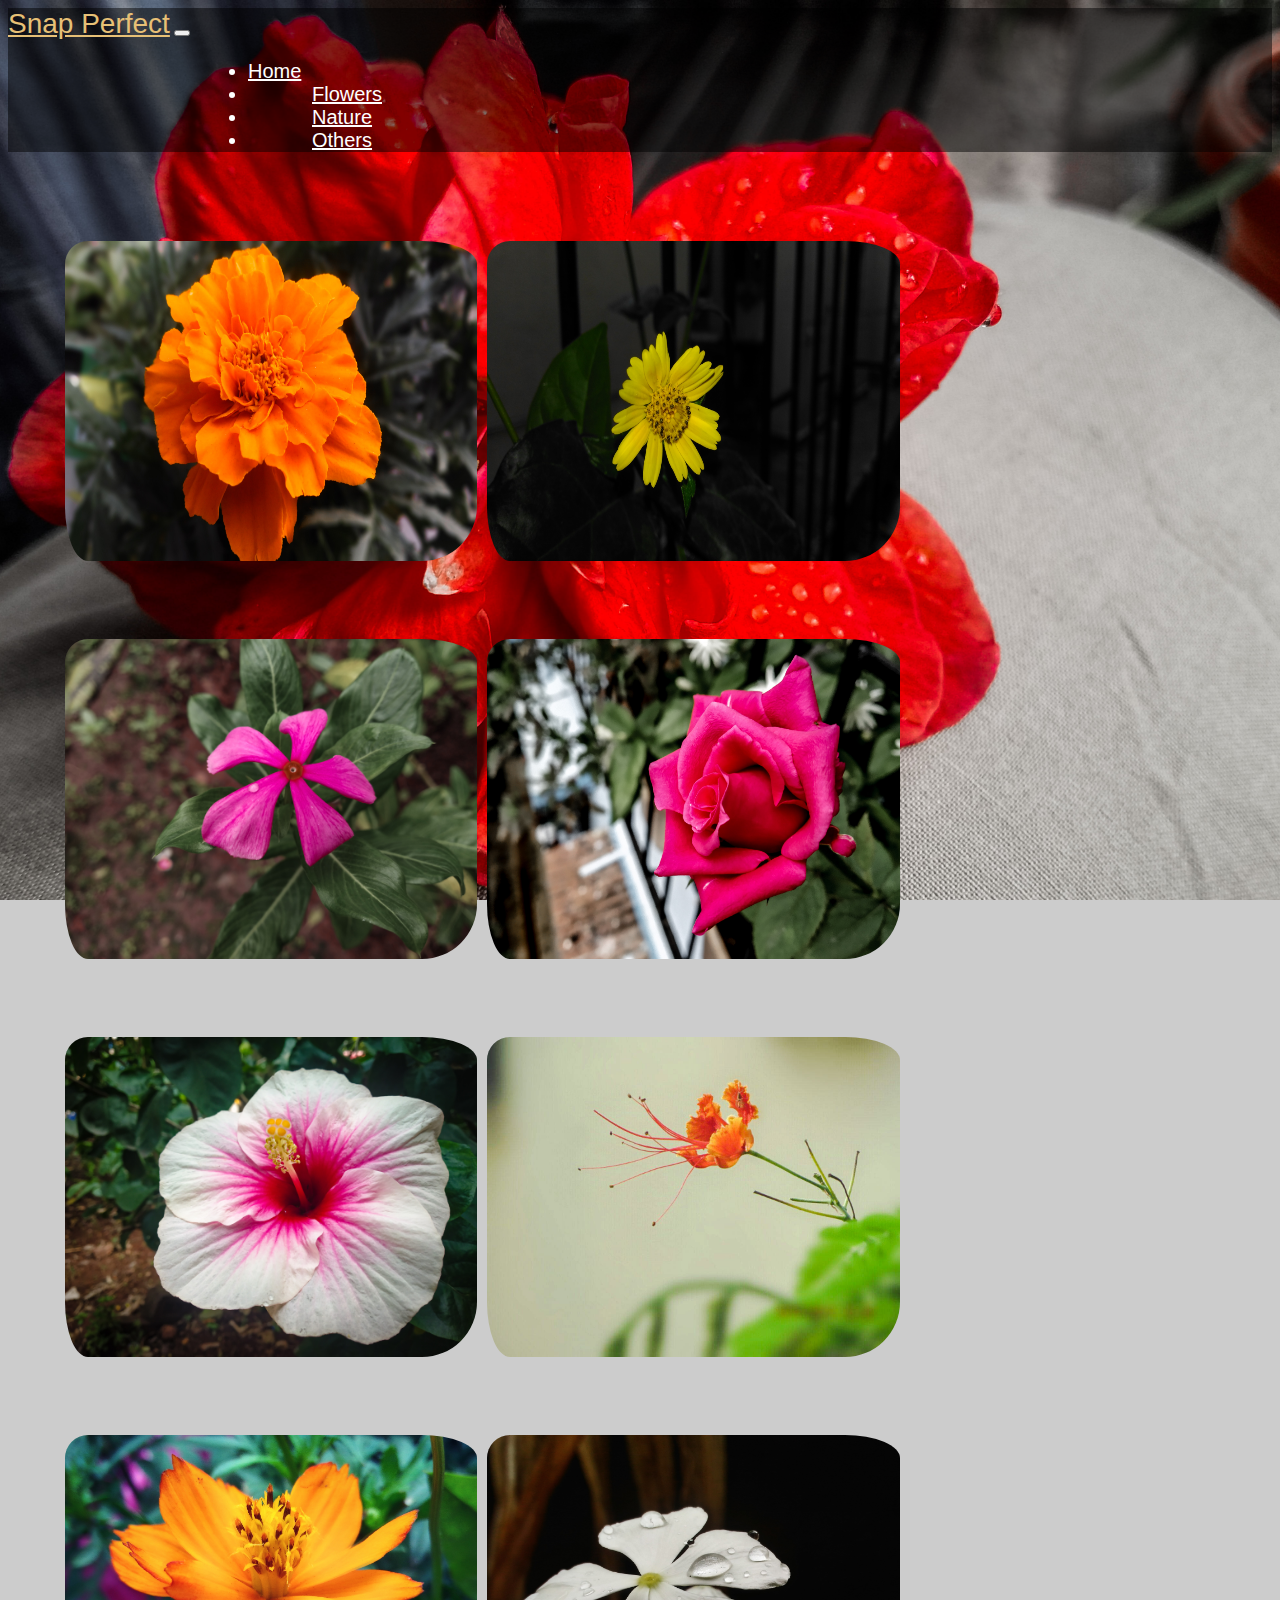
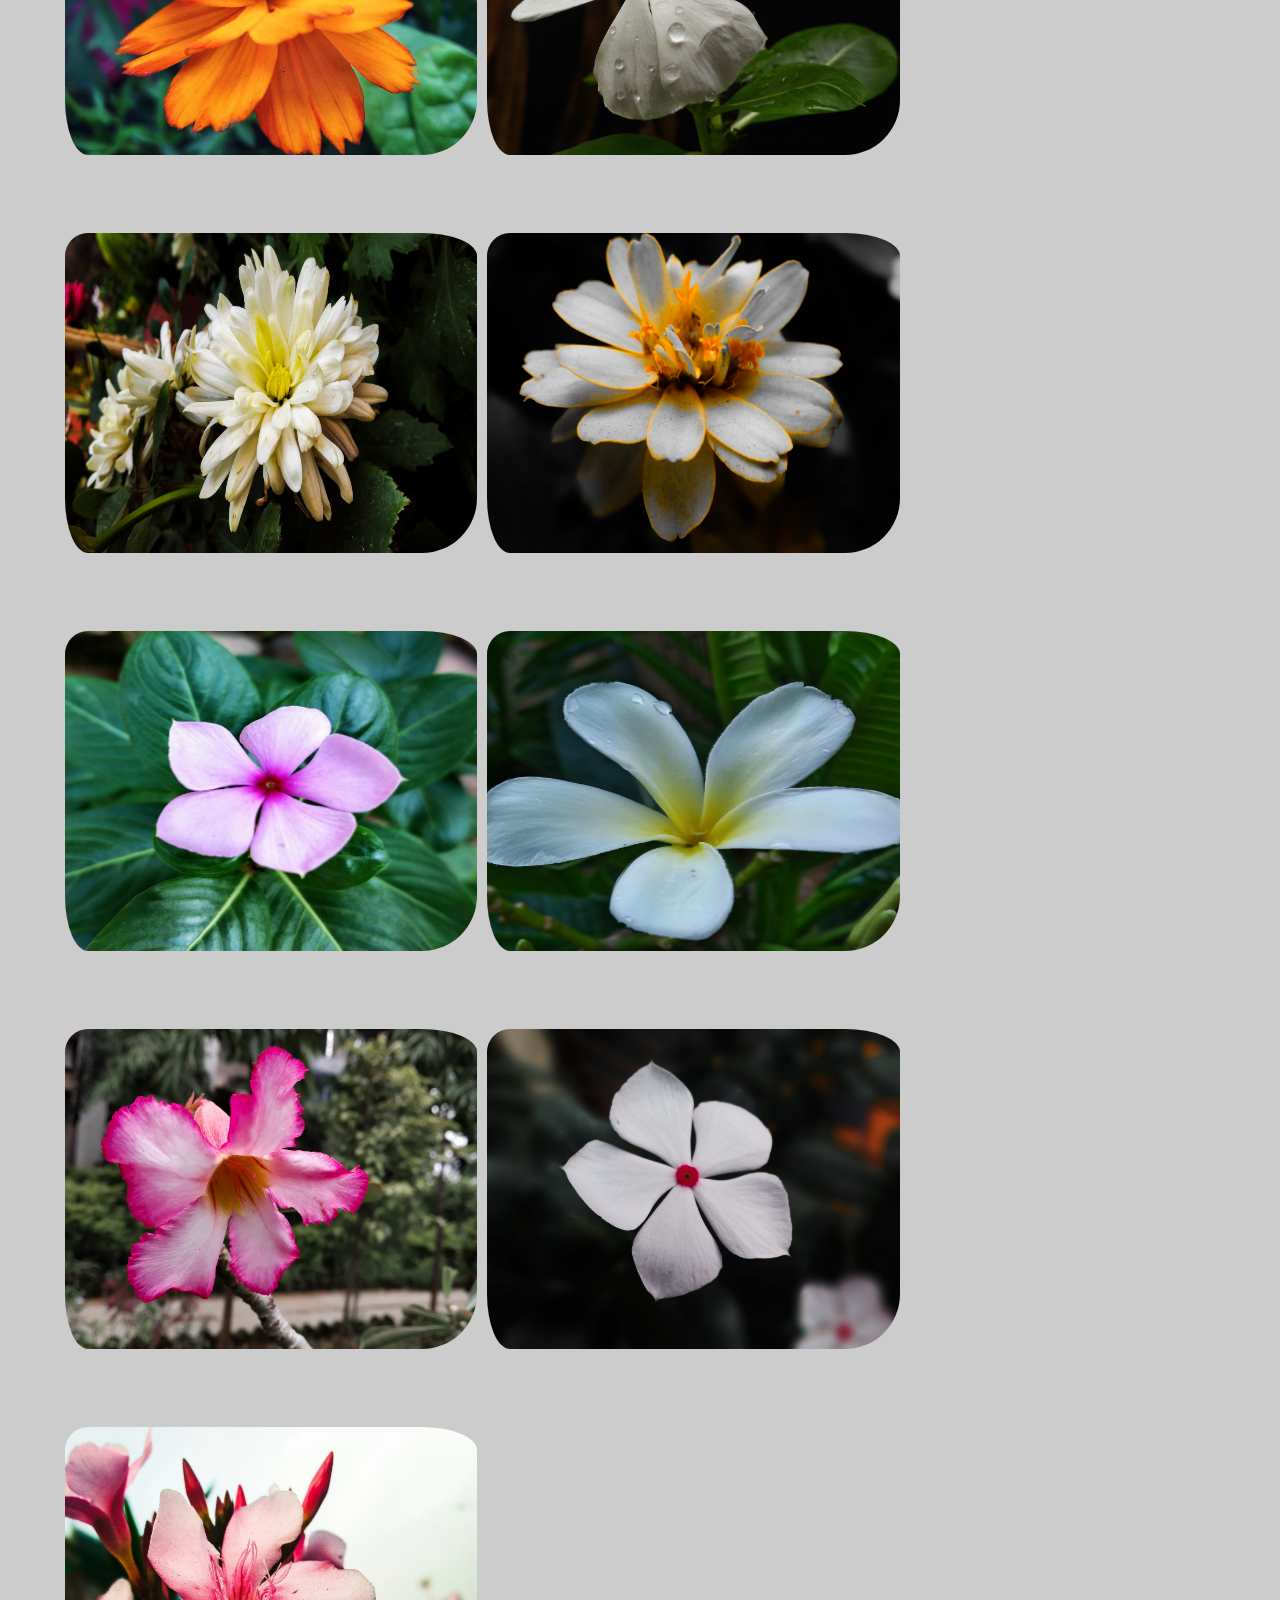
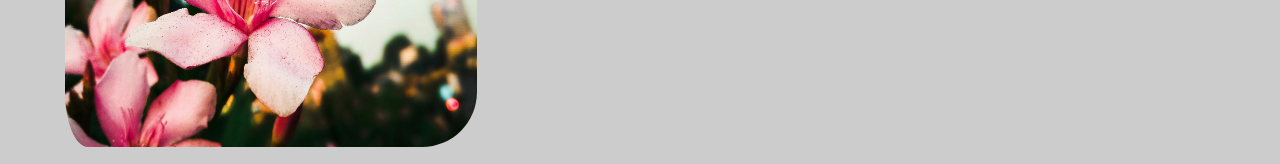
==== flowers.html @ bd942157 "Add files via upload" ====
<!DOCTYPE html>
<html lang="en">
<head>
    <meta charset="UTF-8">
    <meta name="viewport" content="width=device-width, initial-scale=1.0">
    <!-- CSS only -->
    <link rel="stylesheet" href="https://stackpath.bootstrapcdn.com/bootstrap/4.5.0/css/bootstrap.min.css" integrity="sha384-9aIt2nRpC12Uk9gS9baDl411NQApFmC26EwAOH8WgZl5MYYxFfc+NcPb1dKGj7Sk" crossorigin="anonymous">
    <link rel="stylesheet" href="./assets/css/flowers.css">
    <link rel="icon" href="https://image.flaticon.com/icons/svg/187/187436.svg">
    <title>Flowers</title>
</head>
<body>

    <nav class="navbar navbar-b navbar-trans navbar-expand-md navbar-back fixed-top" id="mainNav">
        <div class="container">
            <!-- <nav class="navbar navbar-expand-lg navbar-back fixed-top"> -->
                <a class="navbar-brand" href="#">Snap Perfect</a>
                <button class="navbar-toggler collapsed" type="button" data-toggle="collapse" data-target="#navbarDefault" aria-controls="navbarDefault" aria-expanded="false" aria-label="Toggle navigation">
                    <span></span>
                    <span></span>
                    <span></span>
                  </button>
                <div class="navbar-collapse navbar-custom collapse justify-content-end" id="navbarDefault">
                    <ul class="navbar-nav ">
                    <li class="nav-item ">
                      <a class="nav-link navbar-custom"  href="index.html">Home</a>
                    </li>
                    <li class="nav-item">
                      <a class="nav-link navbar-custom" style="padding-left: 4rem;" href="flowers.html">Flowers</a>
                    </li>
                    <li class="nav-item">
                      <a class="nav-link navbar-custom active"style="padding-left: 4rem;" href="nature.html">Nature</a>
                    </li>
                    <li class="nav-item">
                        <a class="nav-link navbar-custom" style="padding-left: 4rem;" href="others.html">Others</a>
                    </li>
                  </ul>
                </div>
            <!-- </nav> -->
        </div>  
    </nav>
    

<div class="row">

    <div class="column">
      <img src="./assets/img/Flowers/26.jpg" width="475" height="320" alt="" >
    </div>

    <div class="column">
        <img src="./assets/img/Flowers/21.jpg" width="475" height="320" alt="">
    </div>

    <div class="column">
        <img src="./assets/img/Flowers/30.jpg" width="475" height="320" alt="">
    </div>

    <div class="column">
        <img src="./assets/img/Flowers/31.jpg" width="475" height="320" alt="">
    </div>

    <div class="column">
        <img src="./assets/img/Flowers/32.jpg" width="475" height="320" alt="">
    </div>

    <div class="column">
        <img src="./assets/img/Flowers/34.jpg" width="475" height="320" alt="">
    </div>

    <div class="column">
        <img src="./assets/img/Flowers/11.jpg" width="475" height="320" alt="">
    </div>

    <div class="column">
        <img src="./assets/img/Flowers/7.jpg" width="475" height="320" alt="">
    </div>

    <div class="column">
        <img src="./assets/img/Flowers/41.jpg" width="475" height="320" alt="">
    </div>

    <div class="column">
        <img src="./assets/img/Flowers/8.jpg" width="475" height="320" alt="">
    </div>

    <div class="column">
        <img src="./assets/img/Flowers/13.jpg" width="475" height="320" alt="">
    </div>

    <div class="column">
        <img src="./assets/img/Flowers/15.jpg" width="475" height="320" alt="">
    </div>

    <div class="column">
        <img src="./assets/img/Flowers/17.jpg" width="475" height="320" alt="">
    </div>

    <div class="column">
        <img src="./assets/img/Flowers/2.jpg" width="475" height="320" alt="">
    </div>

    <div class="column">
        <img src="./assets/img/Flowers/25.jpg" width="475" height="320" alt="">
    </div>

    

    
  
</div>

<!-- <div class="container">

    <img src="./assets/img/Flowers/17.jpg" alt="">

    <img src="./assets/img/Flowers/17.jpg" alt="">


    <img src="./assets/img/Flowers/17.jpg" alt="">


    <img src="./assets/img/Flowers/17.jpg" alt="">


    <img src="./assets/img/Flowers/17.jpg" alt="">

    <img src="./assets/img/Flowers/17.jpg" alt="">

    <img src="./assets/img/Flowers/17.jpg" alt="">


    <img src="./assets/img/Flowers/17.jpg" alt="">


    <img src="./assets/img/Flowers/17.jpg" alt="">


    <img src="./assets/img/Flowers/17.jpg" alt="">


    <img src="./assets/img/Flowers/17.jpg" alt="">

    <img src="./assets/img/Flowers/17.jpg" alt="">





</div> -->

<!-- JS, Popper.js, and jQuery -->
<script src="https://code.jquery.com/jquery-3.5.1.slim.min.js" integrity="sha384-DfXdz2htPH0lsSSs5nCTpuj/zy4C+OGpamoFVy38MVBnE+IbbVYUew+OrCXaRkfj" crossorigin="anonymous"></script>
<script src="https://cdn.jsdelivr.net/npm/popper.js@1.16.0/dist/umd/popper.min.js" integrity="sha384-Q6E9RHvbIyZFJoft+2mJbHaEWldlvI9IOYy5n3zV9zzTtmI3UksdQRVvoxMfooAo" crossorigin="anonymous"></script>
<script src="https://stackpath.bootstrapcdn.com/bootstrap/4.5.0/js/bootstrap.min.js" integrity="sha384-OgVRvuATP1z7JjHLkuOU7Xw704+h835Lr+6QL9UvYjZE3Ipu6Tp75j7Bh/kR0JKI" crossorigin="anonymous"></script>
    
</body>

</html>
---- assets/css/flowers.css ----
body{
    background-image: url("../img/Flowers/29.jpg");
    background-attachment: fixed;
    background-position: center;
    background-repeat: no-repeat;
    background-size: cover;
    background-attachment: fixed;
   background-color: rgba(0, 0, 0, 0.2);
}

/* h1{
    text-align: center;
    /* font-style: italic; */
    /* padding-top: 8rem;
    padding-bottom: 2rem;
    color: white;
    font-size: 30px; */
    /* text-decoration: underline; */
*

.container a{
  font-family: 'Lucida Sans', 'Lucida Sans Regular', 'Lucida Grande', 'Lucida Sans Unicode', Geneva, Verdana, sans-serif;
}

.navbar-custom{
  /* background-color: transparent; */
  color: white;
  font-size: 20px;
}

.navbar-brand{
  font-size: 28px;
  color: rgb(231, 192, 118);
}

.navbar-back{
  background-color: rgba(0, 0, 0, 0.486);
}

.navbar-nav{
  padding-left: 15rem;
}

a:hover{
  color:rgb(204, 196, 196);
}




.column{
  /* border: 1px solid black; */
  /* align-content: center; */
  /* margin-left: auto; */
  /* margin-right: auto; */
 float: left;
  height: auto;
  width: 32.63%;
  padding: 5px;
  margin-top: 2em;
}

.row::after {
  margin-left: auto;
  margin-right: auto;
  content: "";
  clear: both;
  display: table;
}

img{
padding-left: 2rem;
padding-top: 2rem;
margin-left: 20px;
  max-width: 100%;
  /* height: auto; */
border-radius: 55px;
transition: all 1s;
}  

@media screen and (max-width: 1100px) {
.column {
  width: 90%;
}
}
img:hover{
  transform: scale(1.1);
}

/* @media screen and (max-width: 1100px) {
  .column {
    width: 90%;
  }
}  */
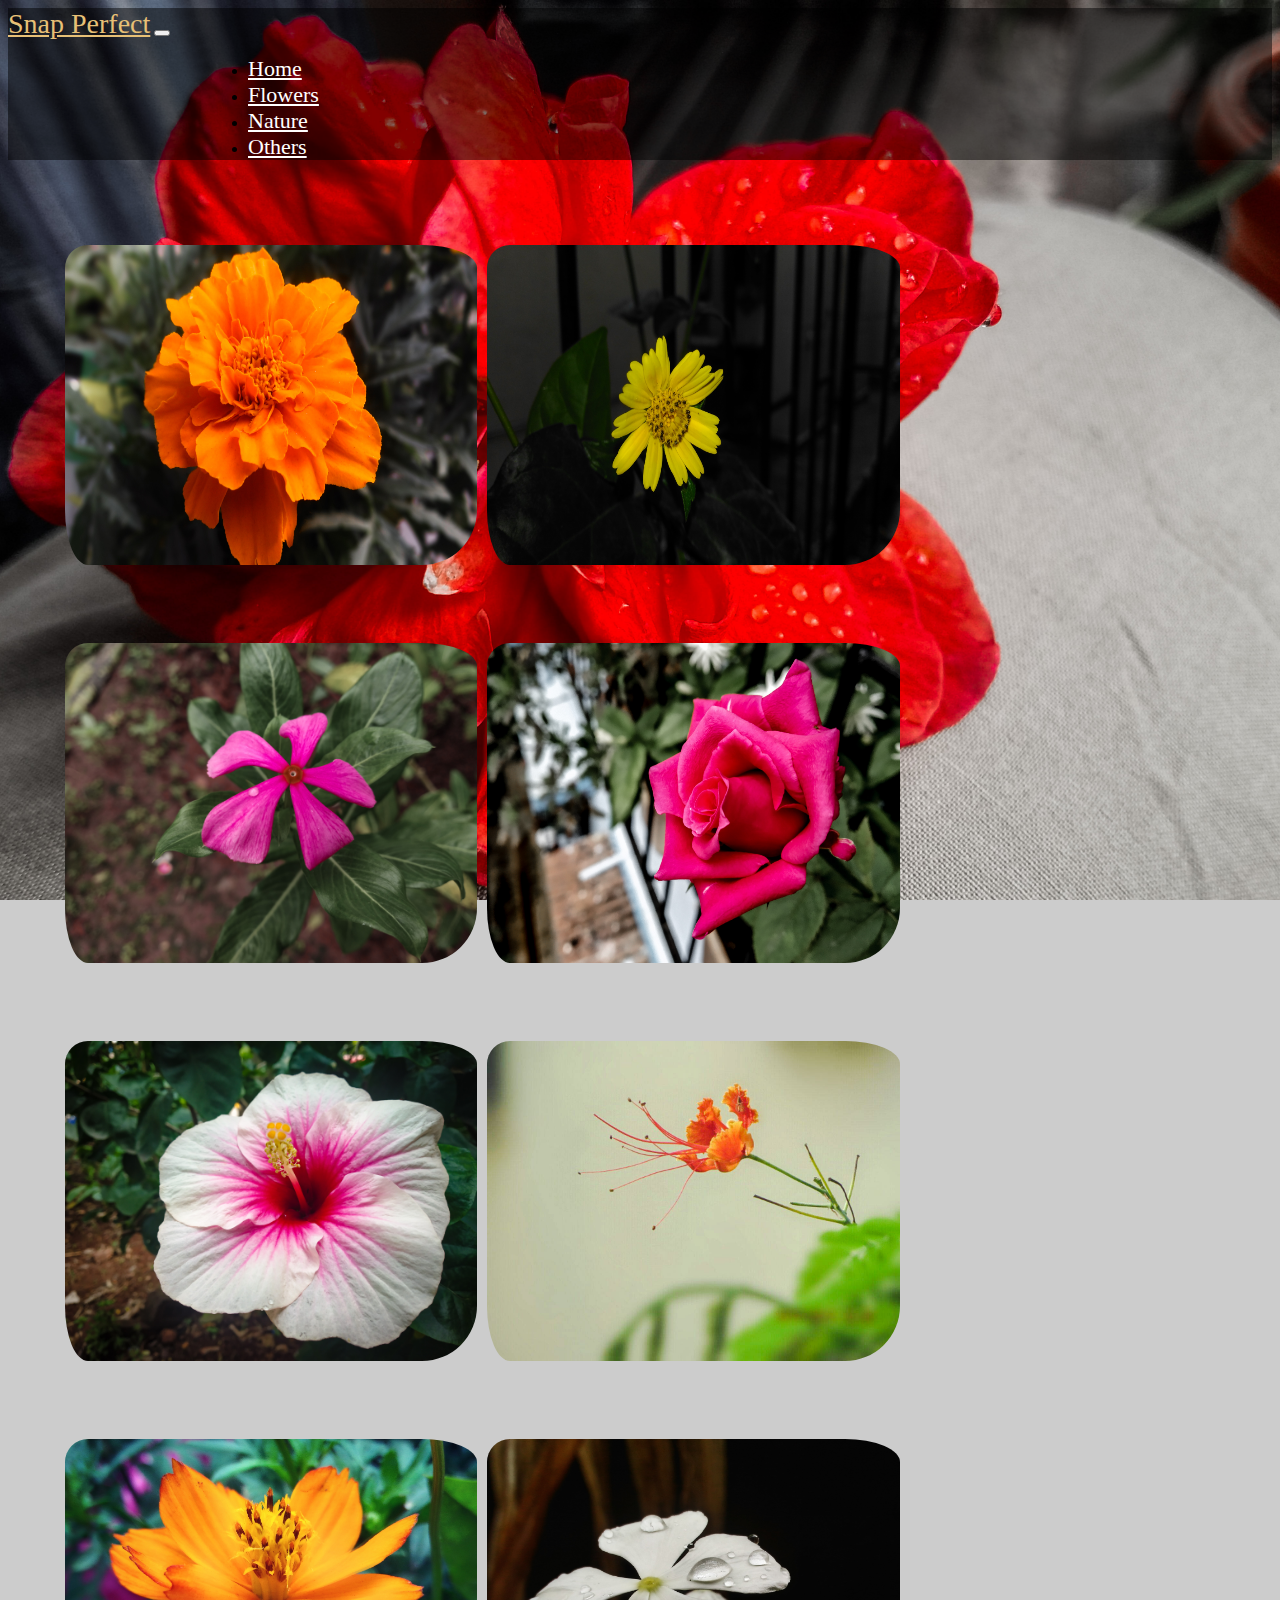
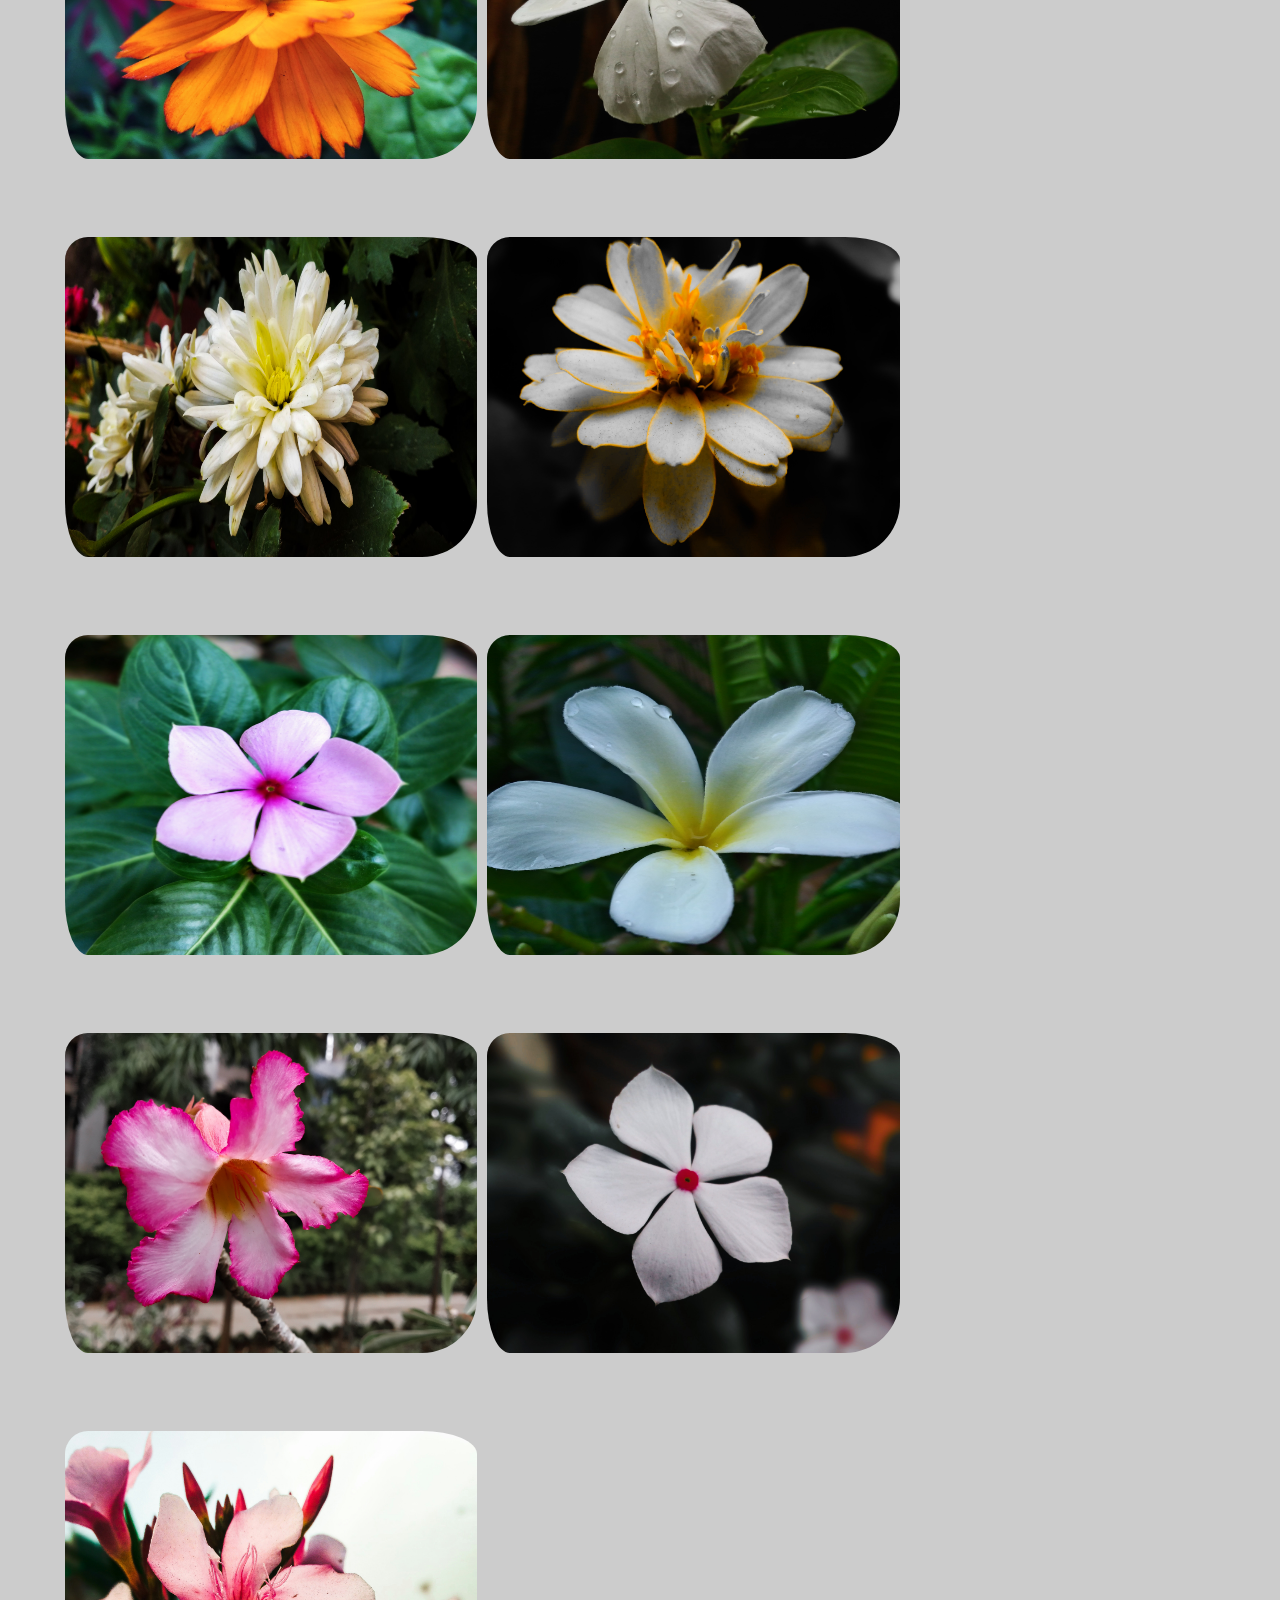
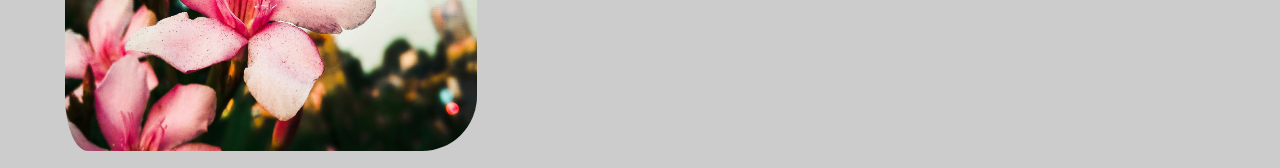
==== commit 2cce968b: "Add files via upload" ====
--- a/flowers.html
+++ b/flowers.html
@@ -11,95 +11,92 @@
 </head>
 <body>
 
-    <nav class="navbar navbar-b navbar-trans navbar-expand-md navbar-back fixed-top" id="mainNav">
-        <div class="container">
-            <!-- <nav class="navbar navbar-expand-lg navbar-back fixed-top"> -->
-                <a class="navbar-brand" href="#">Snap Perfect</a>
-                <button class="navbar-toggler collapsed" type="button" data-toggle="collapse" data-target="#navbarDefault" aria-controls="navbarDefault" aria-expanded="false" aria-label="Toggle navigation">
-                    <span></span>
-                    <span></span>
-                    <span></span>
-                  </button>
-                <div class="navbar-collapse navbar-custom collapse justify-content-end" id="navbarDefault">
-                    <ul class="navbar-nav ">
-                    <li class="nav-item ">
-                      <a class="nav-link navbar-custom"  href="index.html">Home</a>
-                    </li>
-                    <li class="nav-item">
-                      <a class="nav-link navbar-custom" style="padding-left: 4rem;" href="flowers.html">Flowers</a>
-                    </li>
-                    <li class="nav-item">
-                      <a class="nav-link navbar-custom active"style="padding-left: 4rem;" href="nature.html">Nature</a>
-                    </li>
-                    <li class="nav-item">
-                        <a class="nav-link navbar-custom" style="padding-left: 4rem;" href="others.html">Others</a>
-                    </li>
-                  </ul>
-                </div>
-            <!-- </nav> -->
-        </div>  
-    </nav>
+    <!-- Navigation -->
+   <nav class="navbar navbar-expand-lg navbar-lightnavbar-back">
+    <div class="container-fluid">
+      <a class="navbar-brand" href="index.html">Snap Perfect</a>
+      <button class="navbar-toggler" type="button" data-toggle="collapse" data-target="#navbarSupportedContent" aria-controls="navbarSupportedContent" aria-expanded="false" aria-label="Toggle navigation">
+        <span class="navbar-toggler-icon"></span>
+      </button>
+      <div class="collapse navbar-collapse" id="navbarSupportedContent">
+        <ul class="navbar-nav ml-auto mr-5 mb-5 mb-lg-0">
+          <li class="nav-item">
+            <a class="nav-link active" aria-current="page" href="./index.html">Home</a>
+          </li>
+          <li class="nav-item">
+            <a class="nav-link" href="./flowers.html">Flowers</a>
+          </li>
+          <li class="nav-item">
+            <a class="nav-link" href="./nature.html">Nature</a>
+          </li>
+          <li class="nav-item">
+            <a class="nav-link" href="./others.html">Others</a>
+          </li>
+        </ul>
+      </div>
+    </div>
+  </nav>
     
 
 <div class="row">
 
-    <div class="column">
+    <div class="column col-lg-4 col-md-6 col-xs-12">
       <img src="./assets/img/Flowers/26.jpg" width="475" height="320" alt="" >
     </div>
 
-    <div class="column">
+    <div class="column col-lg-4 col-md-6 col-xs-12">
         <img src="./assets/img/Flowers/21.jpg" width="475" height="320" alt="">
     </div>
 
-    <div class="column">
+    <div class="column col-lg-4 col-md-6 col-xs-12">
         <img src="./assets/img/Flowers/30.jpg" width="475" height="320" alt="">
     </div>
 
-    <div class="column">
+    <div class="column col-lg-4 col-md-6 col-xs-12">
         <img src="./assets/img/Flowers/31.jpg" width="475" height="320" alt="">
     </div>
 
-    <div class="column">
+    <div class="column col-lg-4 col-md-6 col-xs-12">
         <img src="./assets/img/Flowers/32.jpg" width="475" height="320" alt="">
     </div>
 
-    <div class="column">
+    <div class="column col-lg-4 col-md-6 col-xs-12">
         <img src="./assets/img/Flowers/34.jpg" width="475" height="320" alt="">
     </div>
 
-    <div class="column">
+    <div class="column col-lg-4 col-md-6 col-xs-12">
         <img src="./assets/img/Flowers/11.jpg" width="475" height="320" alt="">
     </div>
 
-    <div class="column">
+    <div class="column col-lg-4 col-md-6 col-xs-12">
         <img src="./assets/img/Flowers/7.jpg" width="475" height="320" alt="">
     </div>
 
-    <div class="column">
+    <div class="column col-lg-4 col-md-6 col-xs-12">
         <img src="./assets/img/Flowers/41.jpg" width="475" height="320" alt="">
     </div>
 
-    <div class="column">
+    <div class="column col-lg-4 col-md-6 col-xs-12">
         <img src="./assets/img/Flowers/8.jpg" width="475" height="320" alt="">
     </div>
 
-    <div class="column">
+    <div class="column col-lg-4 col-md-6 col-xs-12">
         <img src="./assets/img/Flowers/13.jpg" width="475" height="320" alt="">
     </div>
 
-    <div class="column">
+    <div class="column col-lg-4 col-md-6 col-xs-12">
         <img src="./assets/img/Flowers/15.jpg" width="475" height="320" alt="">
     </div>
 
-    <div class="column">
+    <div class="column col-lg-4 col-md-6 col-xs-12">
         <img src="./assets/img/Flowers/17.jpg" width="475" height="320" alt="">
     </div>
 
-    <div class="column">
+    <div class="column col-lg-4 col-md-6 col-xs-12">
         <img src="./assets/img/Flowers/2.jpg" width="475" height="320" alt="">
     </div>
 
-    <div class="column">
+    <div class="column col-lg-4 col-md-6 col-xs-12">
         <img src="./assets/img/Flowers/25.jpg" width="475" height="320" alt="">
     </div>
 
--- a/assets/css/flowers.css
+++ b/assets/css/flowers.css
@@ -1,11 +1,11 @@
 body{
-    background-image: url("../img/Flowers/29.jpg");
-    background-attachment: fixed;
-    background-position: center;
-    background-repeat: no-repeat;
-    background-size: cover;
-    background-attachment: fixed;
-   background-color: rgba(0, 0, 0, 0.2);
+  background: url(../img/Flowers/29.jpg) no-repeat center center fixed; 
+  -webkit-background-size: cover;
+  -moz-background-size: cover;
+  -o-background-size: cover;
+  background-size: cover;
+  background-color: rgba(0, 0, 0, 0.2);
+;
 }
 
 /* h1{
@@ -22,10 +22,8 @@
   font-family: 'Lucida Sans', 'Lucida Sans Regular', 'Lucida Grande', 'Lucida Sans Unicode', Geneva, Verdana, sans-serif;
 }
 
-.navbar-custom{
-  /* background-color: transparent; */
-  color: white;
-  font-size: 20px;
+.navbar{
+  background-color: rgba(0, 0, 0, 0.486);
 }
 
 .navbar-brand{
@@ -33,13 +31,15 @@
   color: rgb(231, 192, 118);
 }
 
-.navbar-back{
-  background-color: rgba(0, 0, 0, 0.486);
+.nav-item a{
+  font-size: 22px;
+  color: white;
 }
 
 .navbar-nav{
   padding-left: 15rem;
 }
+
 
 a:hover{
   color:rgb(204, 196, 196);
